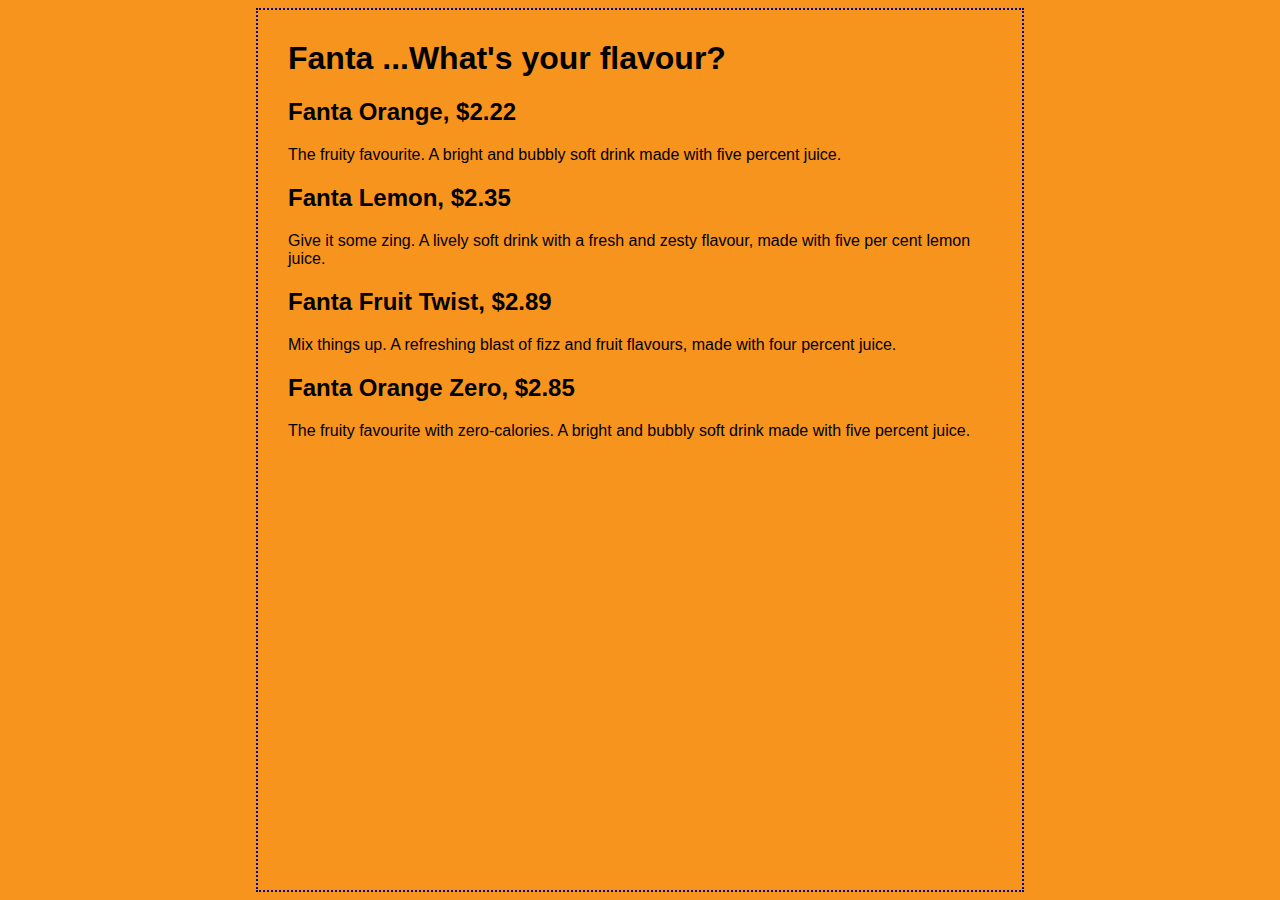
==== 2. Getting started with HTML/fanta.html @ 56ee00f3 "chore: Changes folder structure" ====
<html>
  <head>
    <title></title>
    <style type="text/css">
      body {
        padding: 30px;
        margin-left: 20%;
        margin-right: 20%;
        background-color: #f7941e;
        border: 2px dotted #000a8b;
        font-family: Arial, Helvetica, sans-serif;
      }
    </style>
  </head>
  <body>
    <h1>
      Fanta ...What's your flavour?
    </h1>

    <h2>
      Fanta Orange, $2.22
    </h2>

    <p>
      The fruity favourite. A bright and bubbly soft drink made with five
      percent juice.
    </p>

    <h2>
      Fanta Lemon, $2.35
    </h2>
    <p>
      Give it some zing. A lively soft drink with a fresh and zesty flavour,
      made with five per cent lemon juice.
    </p>
    <h2>
      Fanta Fruit Twist, $2.89
    </h2>

    <p>
      Mix things up. A refreshing blast of fizz and fruit flavours, made with
      four percent juice.
    </p>

    <h2>
      Fanta Orange Zero, $2.85
    </h2>
    <p>
      The fruity favourite with zero-calories. A bright and bubbly soft drink
      made with five percent juice.
    </p>
  </body>
</html>
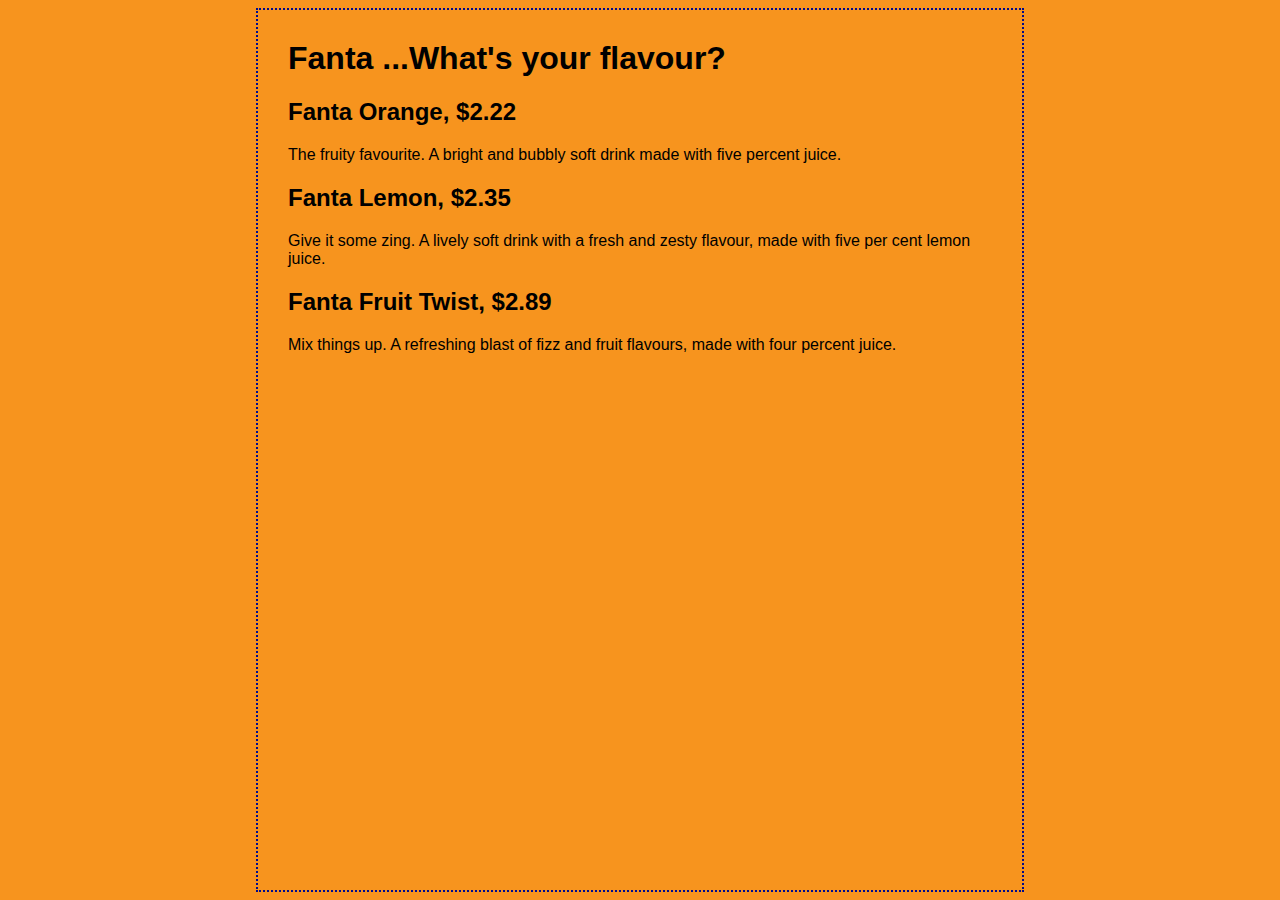
==== commit 12735c36: "chore: Removes some text from fanta.html" ====
--- a/2. Getting started with HTML/fanta.html
+++ b/2. Getting started with HTML/fanta.html
@@ -1,6 +1,6 @@
 <html>
   <head>
-    <title></title>
+    <title>Fanta</title>
     <style type="text/css">
       body {
         padding: 30px;
@@ -41,13 +41,5 @@
       Mix things up. A refreshing blast of fizz and fruit flavours, made with
       four percent juice.
     </p>
-
-    <h2>
-      Fanta Orange Zero, $2.85
-    </h2>
-    <p>
-      The fruity favourite with zero-calories. A bright and bubbly soft drink
-      made with five percent juice.
-    </p>
   </body>
 </html>
